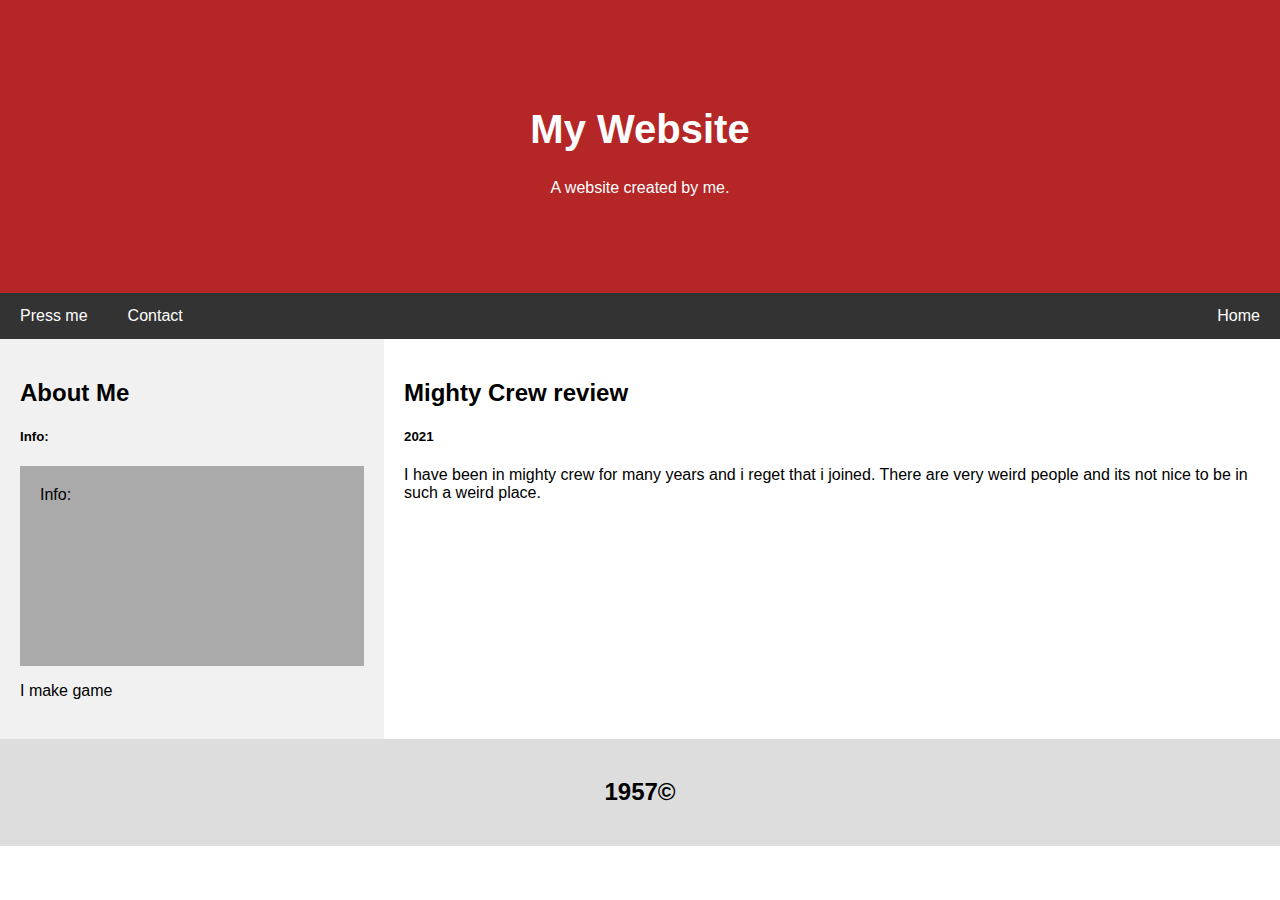
==== index.html @ 961f335f "Update index.html" ====
<!DOCTYPE html>
<link type="text/css" rel="stylesheet" href="styles.css" />
<html lang="en">
<head>
<title>Website</title>
<meta content="My website" property="og:title">
<meta content="Very epic website" property="og:description">
<meta content="https://embed.com/this-is-the-site-url" property="og:url">
<meta content="https://embed.com/embedimage.png" property="og:image">
<meta content="#b52626" data-react-helmet="true" name="theme-color">
<meta charset="UTF-8">
<meta name="viewport" content="width=device-width, initial-scale=1">
</head>
<body>

<div class="header">
  <h1>My Website</h1>
  <p>A website created by me.</p>
</div>

<div class="navbar">
  <a href="https://www.youtube.com/watch?v=dQw4w9WgXcQ">Press me</a>
  <a href="contact.html">Contact</a>
  <a href="#"></a>
  <a href="index.html" class="right">Home</a>
</div>

<div class="row">
  <div class="side">
    <h2>About Me</h2>
    <h5>Info:</h5>
    <div class="fakeimg" style="height:200px;">Info:</div>
    <p>I make game</p>
    <h3></h3>
    <p></p>

  </div>
  <div class="main">
    <h2>Mighty Crew review</h2>
    <h5>2021</h5>
    <p>I have been in mighty crew for many years and i reget that i joined. There are very weird people and its not nice to be in such a weird place.</p>
    <h2></h2>
    <h5></h5>
  </div>
</div>

<div class="footer">
  <h2>1957©</h2>
</div>

</body>
</html>

<style>
* {
  box-sizing: border-box;
}

/* Style the body */
body {
  font-family: Arial, Helvetica, sans-serif;
  margin: 0;
}

/* Header/logo Title */
.header {
  padding: 80px;
  text-align: center;
  background: #b52626;
  color: white;
}

/* Increase the font size of the heading */
.header h1 {
  font-size: 40px;
}

/* Style the top navigation bar */
.navbar {
  overflow: hidden;
  background-color: #333;
}

/* Style the navigation bar links */
.navbar a {
  float: left;
  display: block;
  color: white;
  text-align: center;
  padding: 14px 20px;
  text-decoration: none;
}

/* Right-aligned link */
.navbar a.right {
  float: right;
}

/* Change color on hover */
.navbar a:hover {
  background-color: #ddd;
  color: black;
}

/* Column container */
.row {  
  display: -ms-flexbox; /* IE10 */
  display: flex;
}

/* Create two unequal columns that sits next to each other */
/* Sidebar/left column */
.side {
  -ms-flex: 30%; /* IE10 */
  flex: 30%;
  background-color: #f1f1f1;
  padding: 20px;
}

/* Main column */
.main {   
  -ms-flex: 70%; /* IE10 */
  flex: 70%;
  background-color: white;
  padding: 20px;
}

/* Fake image, just for this example */
.fakeimg {
  background-color: #aaa;
  width: 100%;
  padding: 20px;
}

/* Footer */
.footer {
  padding: 20px;
  text-align: center;
  background: #ddd;
}

/* Responsive layout - when the screen is less than 700px wide, make the two columns stack on top of each other instead of next to each other */
@media screen and (max-width: 700px) {
  .row {   
    flex-direction: column;
  }
}

/* Responsive layout - when the screen is less than 400px wide, make the navigation links stack on top of each other instead of next to each other */
@media screen and (max-width: 400px) {
  .navbar a {
    float: none;
    width: 100%;
  }
}
</style>
---- styles.css ----
<style>
* {
  box-sizing: border-box;
}

/* Style the body */
body {
  font-family: Arial, Helvetica, sans-serif;
  margin: 0;
}

/* Header/logo Title */
.header {
  padding: 80px;
  text-align: center;
  background: #b52626;
  color: white;
}

/* Increase the font size of the heading */
.header h1 {
  font-size: 40px;
}

/* Style the top navigation bar */
.navbar {
  overflow: hidden;
  background-color: #333;
}

/* Style the navigation bar links */
.navbar a {
  float: left;
  display: block;
  color: white;
  text-align: center;
  padding: 14px 20px;
  text-decoration: none;
}

/* Right-aligned link */
.navbar a.right {
  float: right;
}

/* Change color on hover */
.navbar a:hover {
  background-color: #ddd;
  color: black;
}

/* Column container */
.row {  
  display: -ms-flexbox; /* IE10 */
  display: flex;
}

/* Create two unequal columns that sits next to each other */
/* Sidebar/left column */
.side {
  -ms-flex: 30%; /* IE10 */
  flex: 30%;
  background-color: #f1f1f1;
  padding: 20px;
}

/* Main column */
.main {   
  -ms-flex: 70%; /* IE10 */
  flex: 70%;
  background-color: gray;
  padding: 20px;
}

/* Fake image, just for this example */
.fakeimg {
  background-color: #aaa;
  width: 100%;
  padding: 20px;
}

/* Footer */
.footer {
  padding: 20px;
  text-align: center;
  background: #ddd;
}

/* Responsive layout - when the screen is less than 700px wide, make the two columns stack on top of each other instead of next to each other */
@media screen and (max-width: 700px) {
  .row {   
    flex-direction: column;
  }
}

/* Responsive layout - when the screen is less than 400px wide, make the navigation links stack on top of each other instead of next to each other */
@media screen and (max-width: 400px) {
  .navbar a {
    float: none;
    width: 100%;
  }
}
</style>
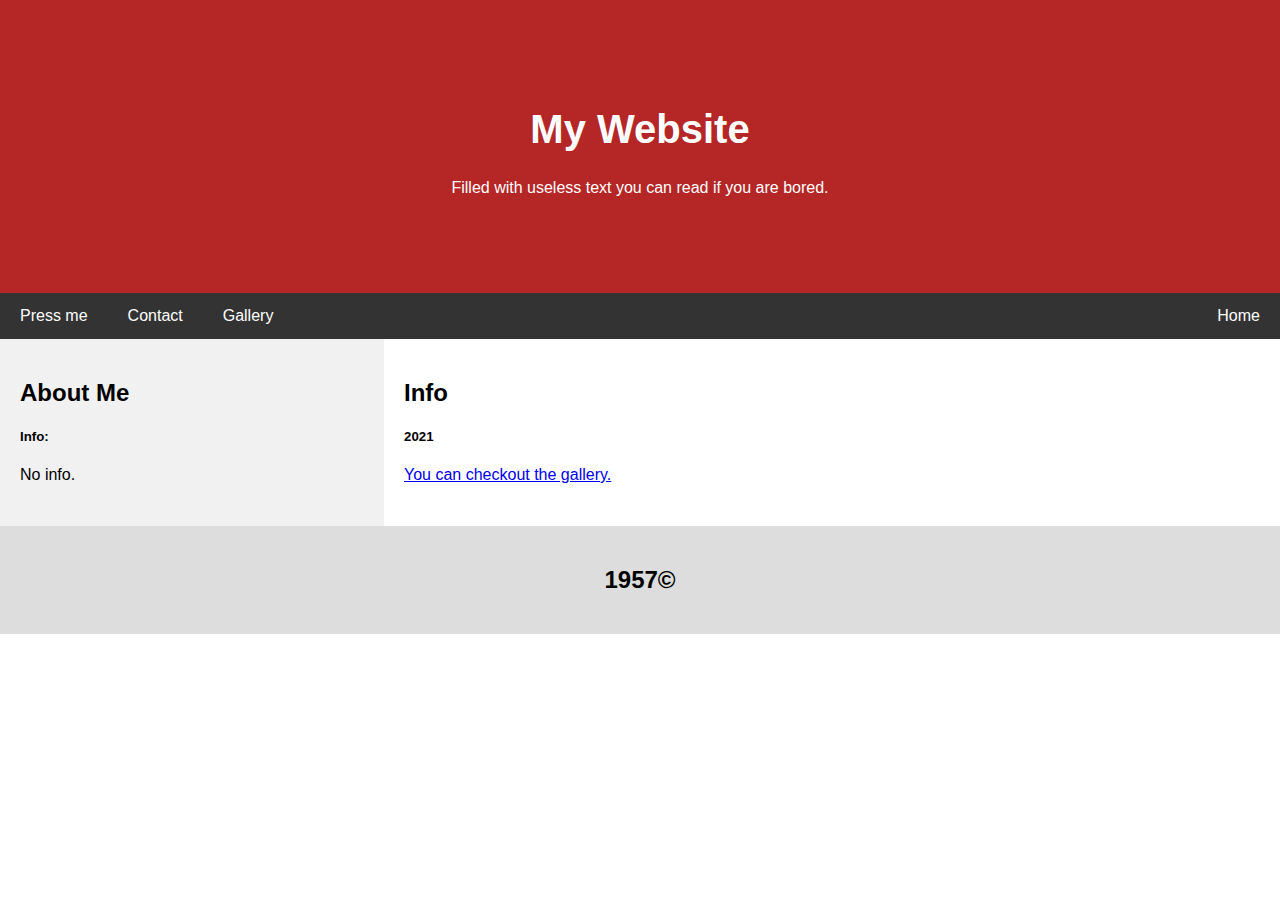
==== commit 46b83ceb: "Update index.html" ====
--- a/index.html
+++ b/index.html
@@ -15,13 +15,13 @@
 
 <div class="header">
   <h1>My Website</h1>
-  <p>A website created by me.</p>
+  <p>Filled with useless text you can read if you are bored.</p>
 </div>
 
 <div class="navbar">
   <a href="https://www.youtube.com/watch?v=dQw4w9WgXcQ">Press me</a>
   <a href="contact.html">Contact</a>
-  <a href="#"></a>
+  <a href="gallery.html">Gallery</a>
   <a href="index.html" class="right">Home</a>
 </div>
 
@@ -29,16 +29,15 @@
   <div class="side">
     <h2>About Me</h2>
     <h5>Info:</h5>
-    <div class="fakeimg" style="height:200px;">Info:</div>
-    <p>I make game</p>
+    <p>No info.</p>
     <h3></h3>
     <p></p>
 
   </div>
   <div class="main">
-    <h2>Mighty Crew review</h2>
+    <h2>Info</h2>
     <h5>2021</h5>
-    <p>I have been in mighty crew for many years and i reget that i joined. There are very weird people and its not nice to be in such a weird place.</p>
+    <a href="gallery.html">You can checkout the gallery.</a>
     <h2></h2>
     <h5></h5>
   </div>
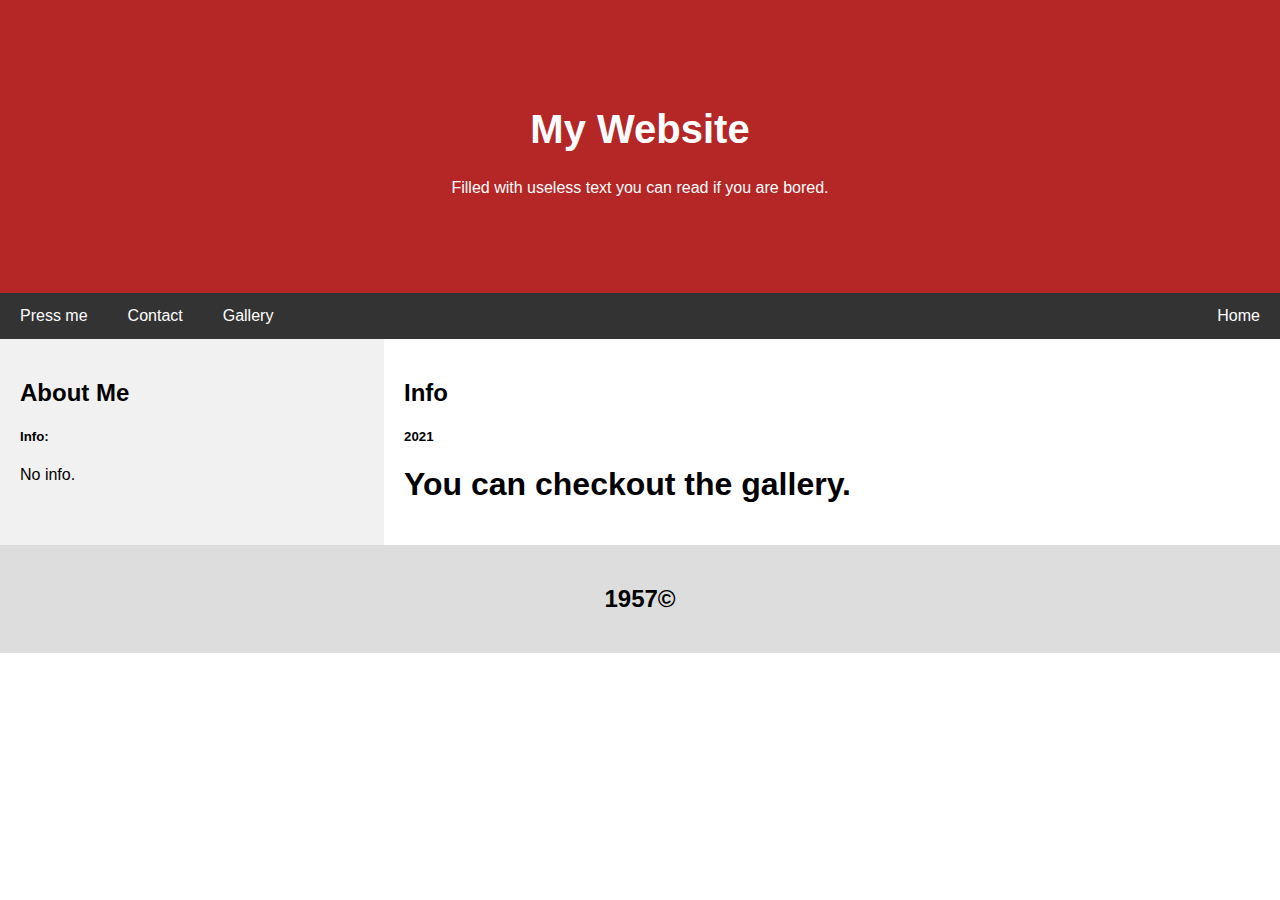
==== commit e74d812c: "Update index.html" ====
--- a/index.html
+++ b/index.html
@@ -37,7 +37,7 @@
   <div class="main">
     <h2>Info</h2>
     <h5>2021</h5>
-    <a href="gallery.html">You can checkout the gallery.</a>
+    <h1 href="gallery.html">You can checkout the gallery.</h1>
     <h2></h2>
     <h5></h5>
   </div>
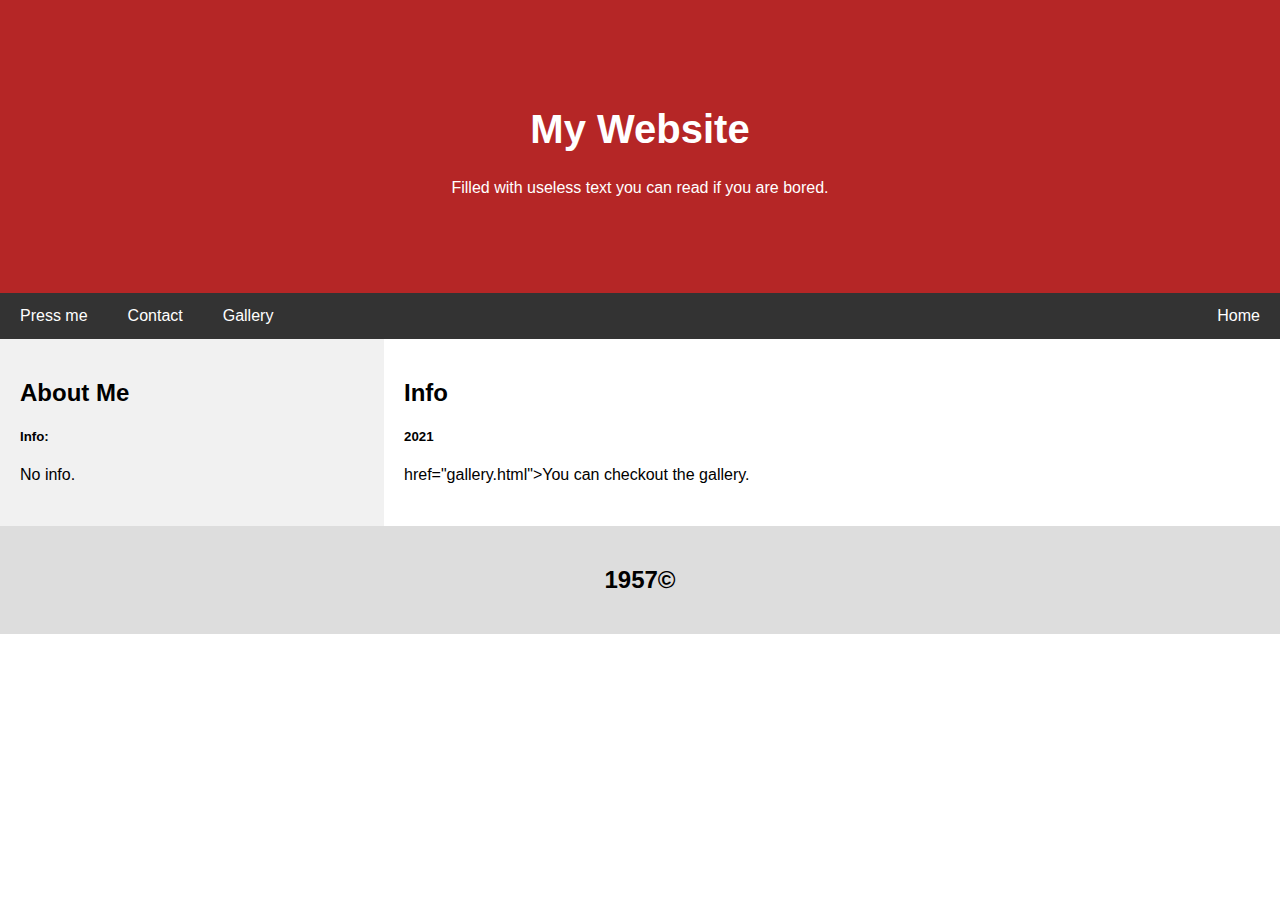
==== commit d03426e2: "Update index.html" ====
--- a/index.html
+++ b/index.html
@@ -37,7 +37,7 @@
   <div class="main">
     <h2>Info</h2>
     <h5>2021</h5>
-    <h1 href="gallery.html">You can checkout the gallery.</h1>
+    <a> href="gallery.html">You can checkout the gallery.</a>
     <h2></h2>
     <h5></h5>
   </div>
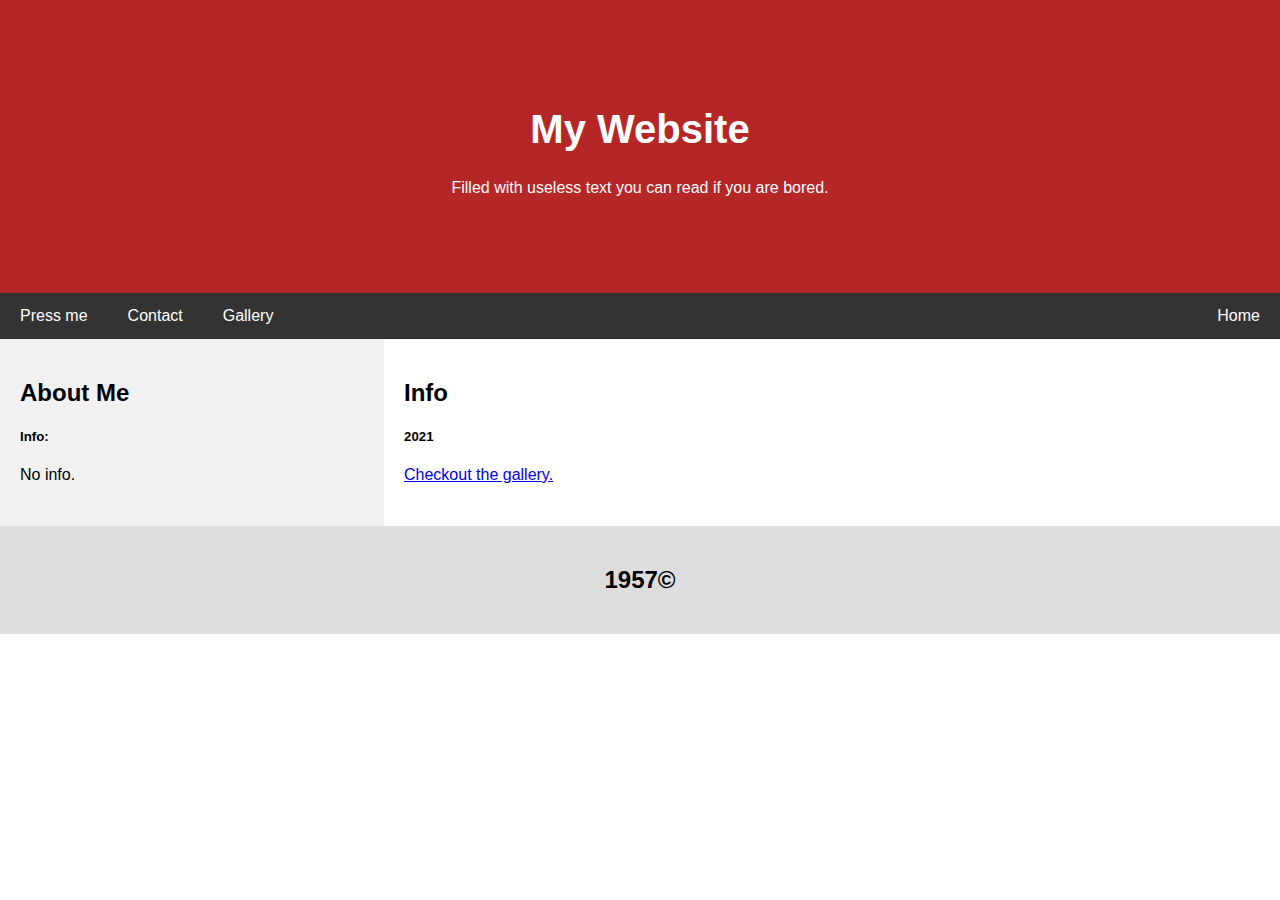
==== commit 5996ffc0: "Update index.html" ====
--- a/index.html
+++ b/index.html
@@ -37,7 +37,7 @@
   <div class="main">
     <h2>Info</h2>
     <h5>2021</h5>
-    <a> href="gallery.html">You can checkout the gallery.</a>
+    <a href="gallery.html">Checkout the gallery.</a>
     <h2></h2>
     <h5></h5>
   </div>
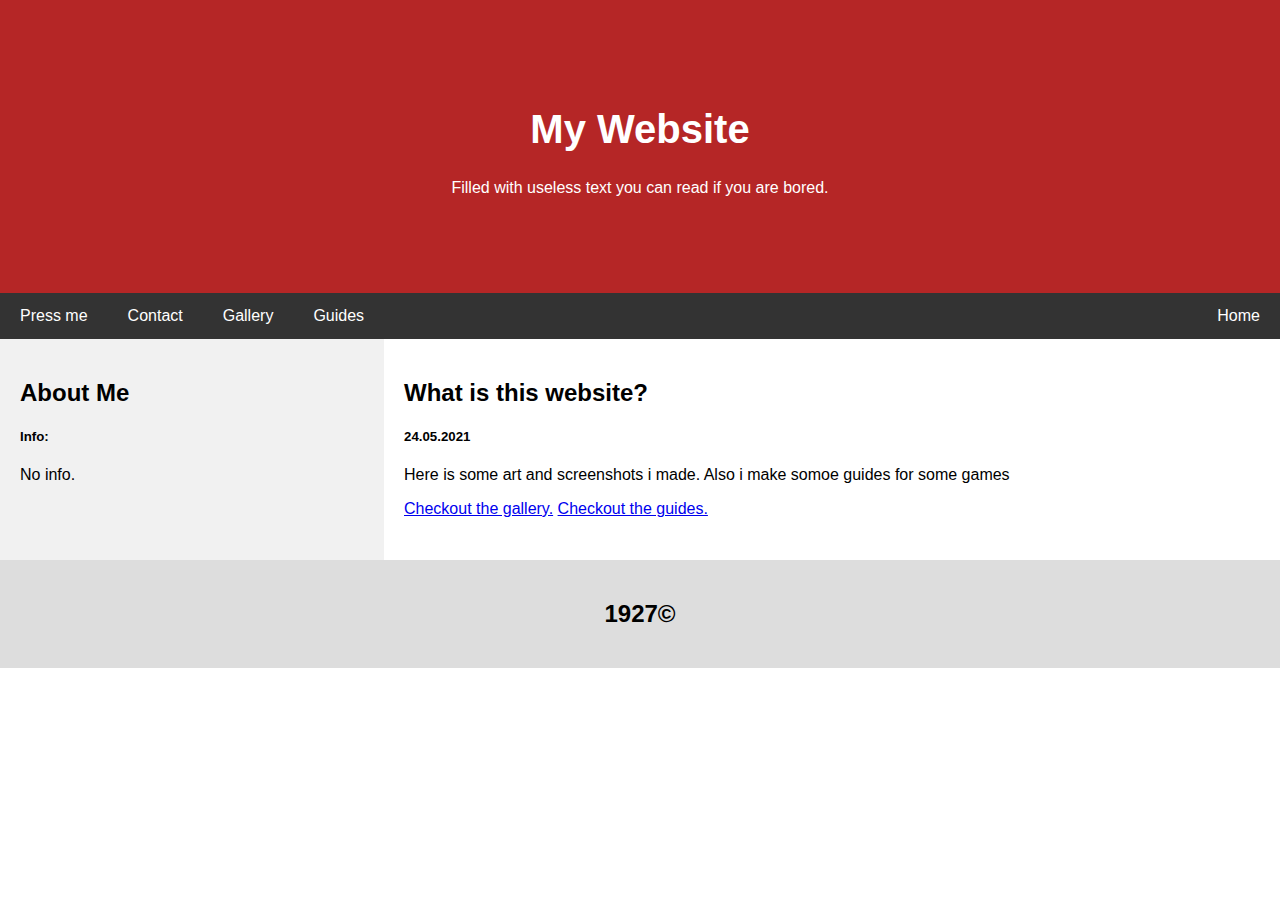
==== commit d2bddf6d: "Update index.html" ====
--- a/index.html
+++ b/index.html
@@ -2,11 +2,12 @@
 <link type="text/css" rel="stylesheet" href="styles.css" />
 <html lang="en">
 <head>
+<link rel="shortcut icon" type="image/x-icon" href="favicon.ico">
 <title>Website</title>
 <meta content="My website" property="og:title">
 <meta content="Very epic website" property="og:description">
 <meta content="https://embed.com/this-is-the-site-url" property="og:url">
-<meta content="https://embed.com/embedimage.png" property="og:image">
+<meta content="https://c.tenor.com/4otr5S3l1agAAAAj/dancing-duckdancing.gif" property="og:image">
 <meta content="#b52626" data-react-helmet="true" name="theme-color">
 <meta charset="UTF-8">
 <meta name="viewport" content="width=device-width, initial-scale=1">
@@ -22,6 +23,7 @@
   <a href="https://www.youtube.com/watch?v=dQw4w9WgXcQ">Press me</a>
   <a href="contact.html">Contact</a>
   <a href="gallery.html">Gallery</a>
+  <a href="guides.html">Guides</a>
   <a href="index.html" class="right">Home</a>
 </div>
 
@@ -35,16 +37,18 @@
 
   </div>
   <div class="main">
-    <h2>Info</h2>
-    <h5>2021</h5>
+    <h2>What is this website?</h2>
+    <h5>24.05.2021</h5>
+    <p> Here is some art and screenshots i made. Also i make somoe guides for some games</p>
     <a href="gallery.html">Checkout the gallery.</a>
+    <a href="guides.html">Checkout the guides.</a>
     <h2></h2>
     <h5></h5>
   </div>
 </div>
 
 <div class="footer">
-  <h2>1957©</h2>
+  <h2>1927©</h2>
 </div>
 
 </body>
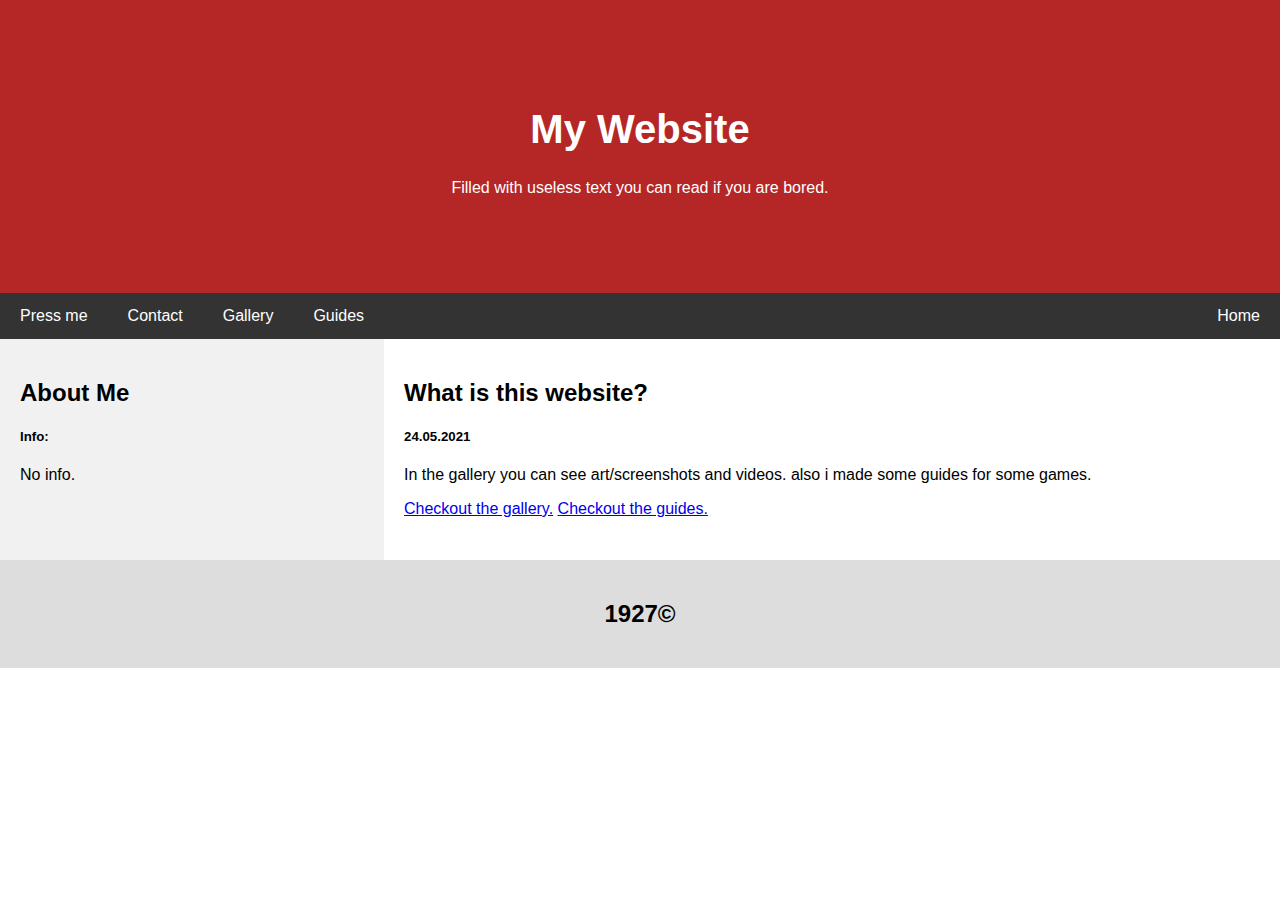
==== commit 3dd6341e: "Update index.html" ====
--- a/index.html
+++ b/index.html
@@ -39,7 +39,7 @@
   <div class="main">
     <h2>What is this website?</h2>
     <h5>24.05.2021</h5>
-    <p> Here is some art and screenshots i made. Also i make somoe guides for some games</p>
+    <p> In the gallery you can see art/screenshots and videos. also i made some guides for some games.</p>
     <a href="gallery.html">Checkout the gallery.</a>
     <a href="guides.html">Checkout the guides.</a>
     <h2></h2>
